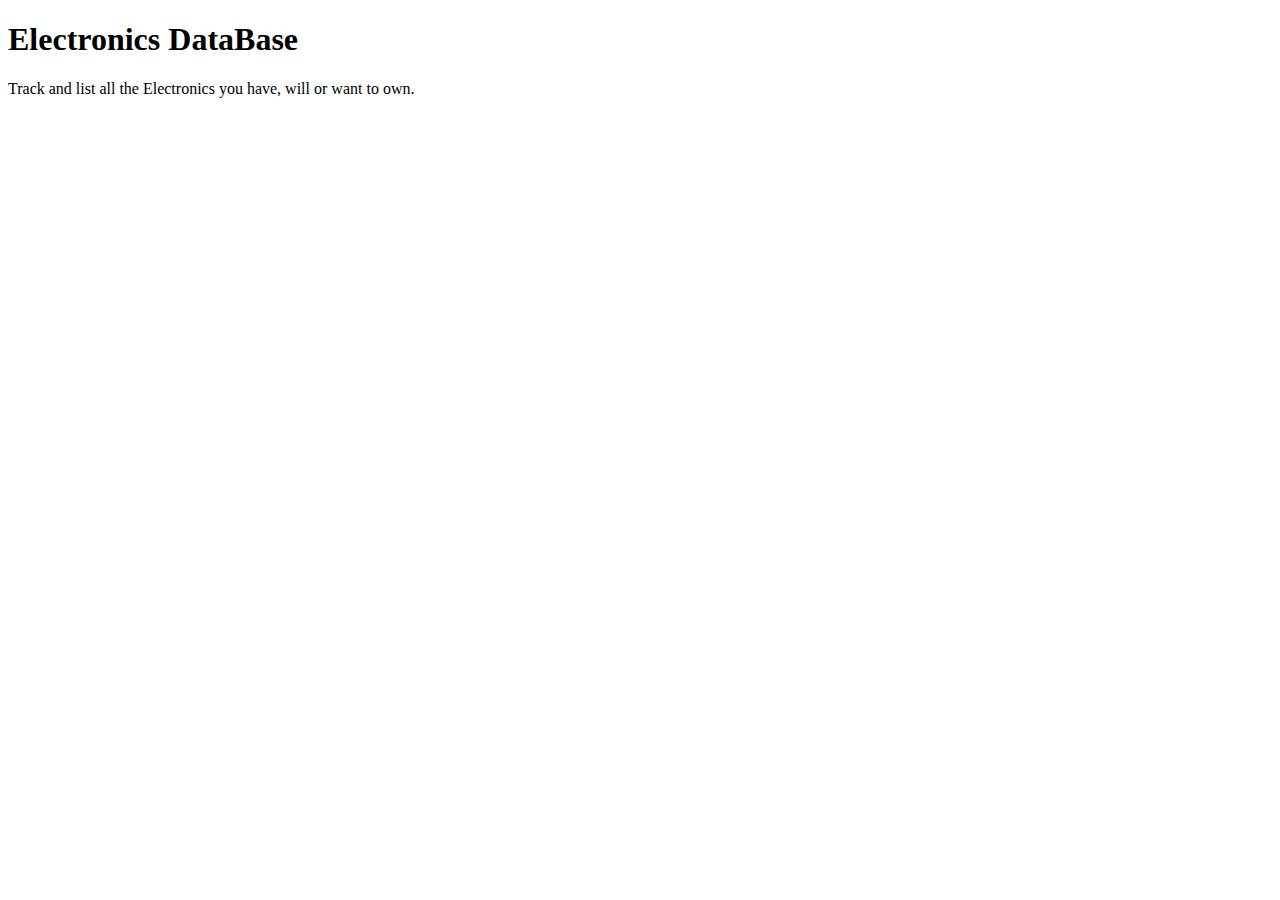
==== index.html @ b48f26b0 "1st commit forgot to commit" ====
<!DOCTYPE html>
<html lang="en">
<head>
	<meta charset="utf-8" />
	<meta name= "description" content= "Track and list all the Electronics you have, will or want to own."/>
	<meta name= "keywords" content= "gadget, electronics, database, list" />
	<meta name= "robots" content= "index, follow" />
	<meta name= "viewport" content= "user-scalable=no, width=device-width" />
	<title>Electronics DataBase</title>
</head>
<body>
	<h1>Electronics DataBase</h1>
	<p>Track and list all the Electronics you have, will or want to own.</p>
</body>
	
</html>
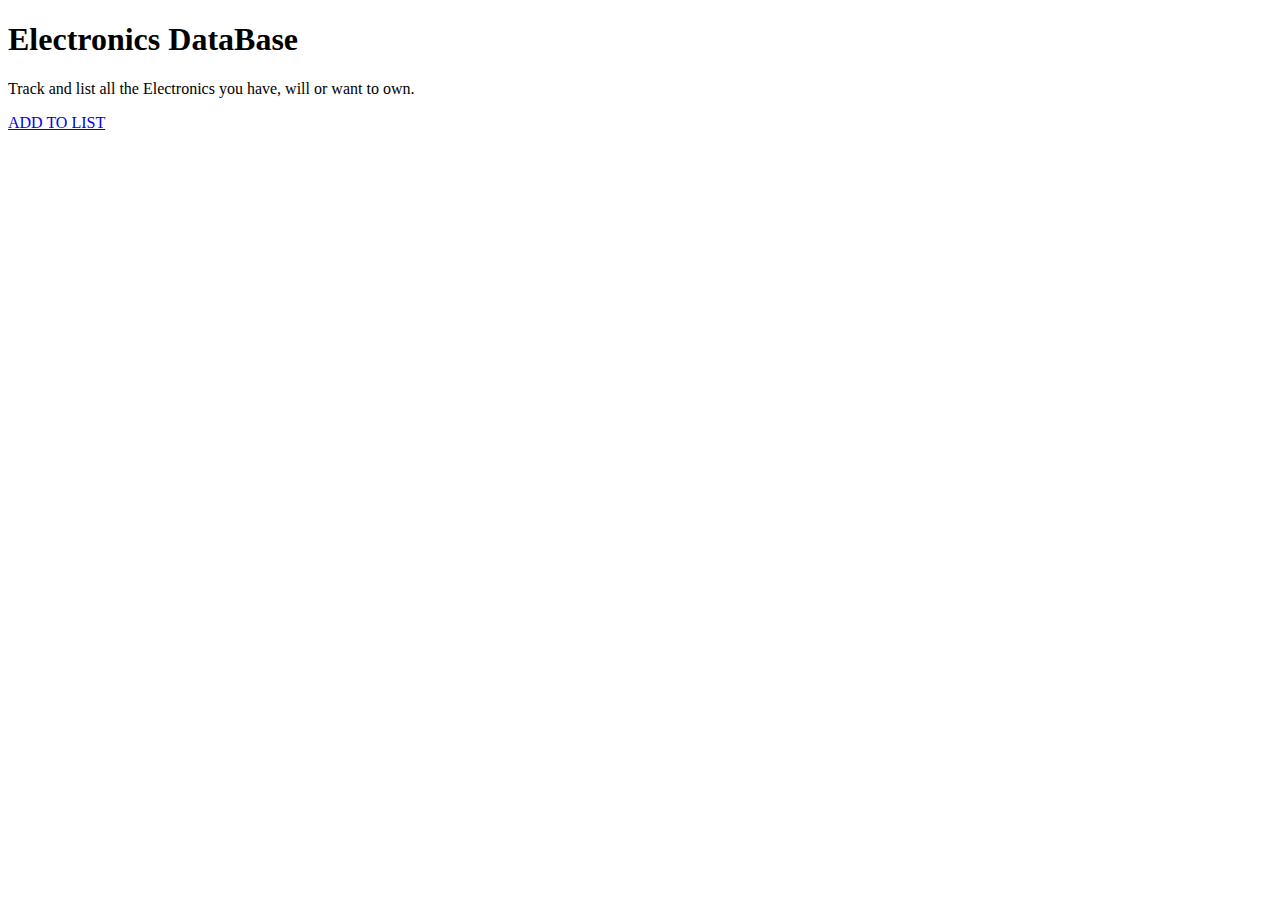
==== commit d7a3ae8d: "Stop using firefox" ====
--- a/index.html
+++ b/index.html
@@ -1,4 +1,8 @@
 <!DOCTYPE html>
+<!--Project: Web App Part 1-->
+<!--Rami Hollingsworth-->
+<!--Term 0112-->
+
 <html lang="en">
 <head>
 	<meta charset="utf-8" />
@@ -11,8 +15,8 @@
 <body>
 	<h1>Electronics DataBase</h1>
 	<p>Track and list all the Electronics you have, will or want to own.</p>
+	<a href="additem.html">ADD TO LIST</a>
 </body>
-	
 </html>
 
 
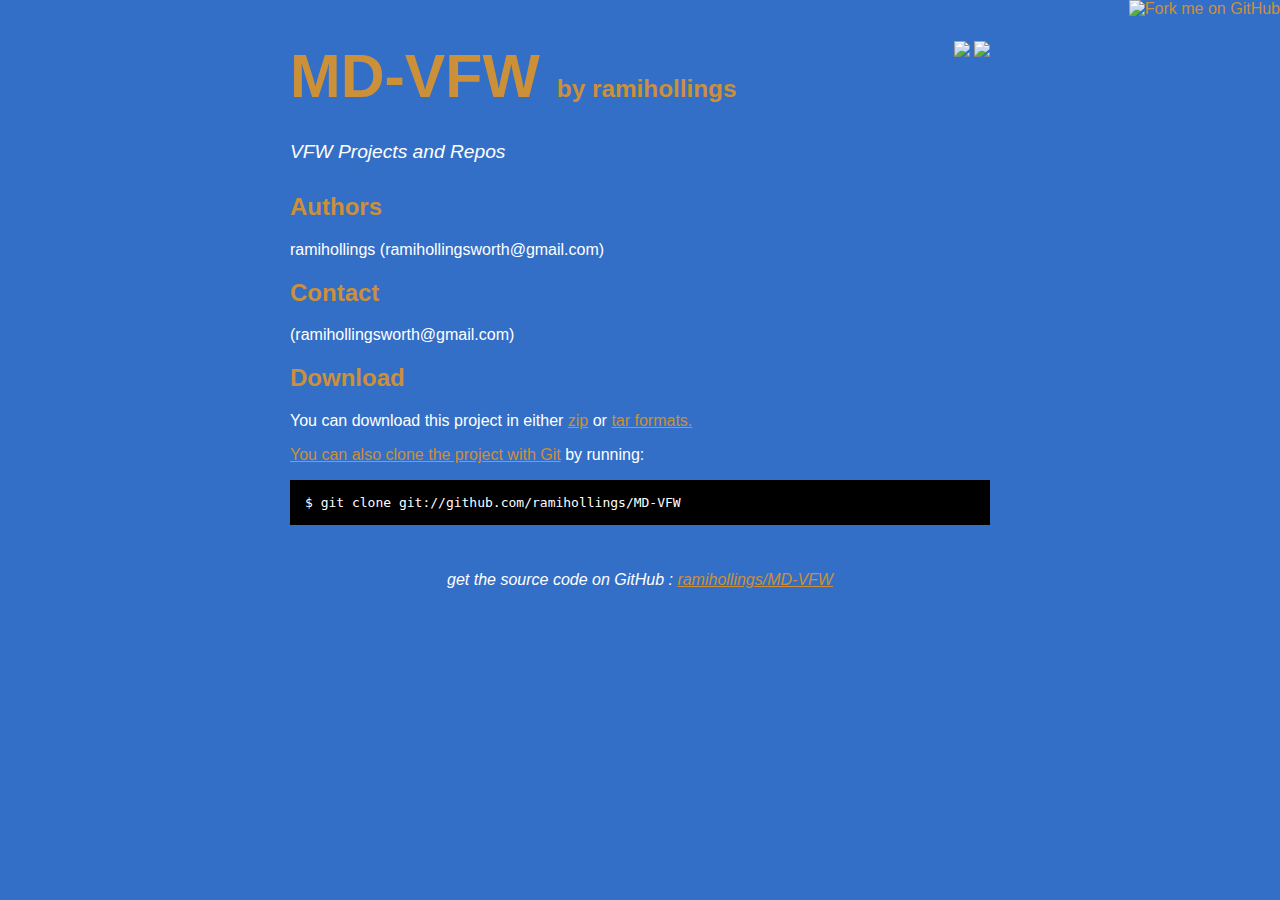
==== commit 63d341a8: "Created gh-pages branch via GitHub" ====
--- a/index.html
+++ b/index.html
@@ -1,26 +1,90 @@
 <!DOCTYPE html>
-<!--Project: Web App Part 1-->
-<!--Rami Hollingsworth-->
-<!--Term 0112-->
+<html>
+<head>
+  <meta charset='utf-8'>
 
-<html lang="en">
-<head>
-	<meta charset="utf-8" />
-	<meta name= "description" content= "Track and list all the Electronics you have, will or want to own."/>
-	<meta name= "keywords" content= "gadget, electronics, database, list" />
-	<meta name= "robots" content= "index, follow" />
-	<meta name= "viewport" content= "user-scalable=no, width=device-width" />
-	<title>Electronics DataBase</title>
+  <title>ramihollings/MD-VFW @ GitHub</title>
+
+  <style type="text/css">
+    body {
+      margin-top: 1.0em;
+      background-color: #336fc7;
+      font-family: Helvetica, Arial, FreeSans, san-serif;
+      color: #ffffff;
+    }
+    #container {
+      margin: 0 auto;
+      width: 700px;
+    }
+    h1 { font-size: 3.8em; color: #cc9038; margin-bottom: 3px; }
+    h1 .small { font-size: 0.4em; }
+    h1 a { text-decoration: none }
+    h2 { font-size: 1.5em; color: #cc9038; }
+    h3 { text-align: center; color: #cc9038; }
+    a { color: #cc9038; }
+    .description { font-size: 1.2em; margin-bottom: 30px; margin-top: 30px; font-style: italic;}
+    .download { float: right; }
+    pre { background: #000; color: #fff; padding: 15px;}
+    hr { border: 0; width: 80%; border-bottom: 1px solid #aaa}
+    .footer { text-align:center; padding-top:30px; font-style: italic; }
+  </style>
 </head>
+
 <body>
-	<h1>Electronics DataBase</h1>
-	<p>Track and list all the Electronics you have, will or want to own.</p>
-	<a href="additem.html">ADD TO LIST</a>
+  <a href="https://github.com/ramihollings/MD-VFW"><img style="position: absolute; top: 0; right: 0; border: 0;" src="http://s3.amazonaws.com/github/ribbons/forkme_right_darkblue_121621.png" alt="Fork me on GitHub" /></a>
+
+  <div id="container">
+
+    <div class="download">
+      <a href="https://github.com/ramihollings/MD-VFW/zipball/master">
+        <img border="0" width="90" src="https://github.com/images/modules/download/zip.png"></a>
+      <a href="https://github.com/ramihollings/MD-VFW/tarball/master">
+        <img border="0" width="90" src="https://github.com/images/modules/download/tar.png"></a>
+    </div>
+
+    <h1><a href="https://github.com/ramihollings/MD-VFW">MD-VFW</a>
+      <span class="small">by <a href="https://github.com/ramihollings">ramihollings</a></span></h1>
+
+    <div class="description">
+      VFW Projects and Repos
+    </div>
+
+    
+
+    
+
+    
+
+    
+
+    
+      <h2>Authors</h2>
+      <p>ramihollings (ramihollingsworth@gmail.com)+<br/>      </p>
+    
+
+    
+      <h2>Contact</h2>
+      <p> (ramihollingsworth@gmail.com)+<br/>      </p>
+    
+
+    <h2>Download</h2>
+    <p>
+      You can download this project in either
+      <a href="https://github.com/ramihollings/MD-VFW/zipball/master">zip</a> or
+      <a href="https://github.com/ramihollings/MD-VFW/tarball/master">tar formats.
+    </p>
+    <p>You can also clone the project with <a href="http://git-scm.com">Git</a>
+      by running:
+      <pre>$ git clone git://github.com/ramihollings/MD-VFW</pre>
+    </p>
+
+    <div class="footer">
+      get the source code on GitHub : <a href="https://github.com/ramihollings/MD-VFW">ramihollings/MD-VFW</a>
+    </div>
+
+  </div>
+
 </body>
 </html>
-
-
-
-
-
-
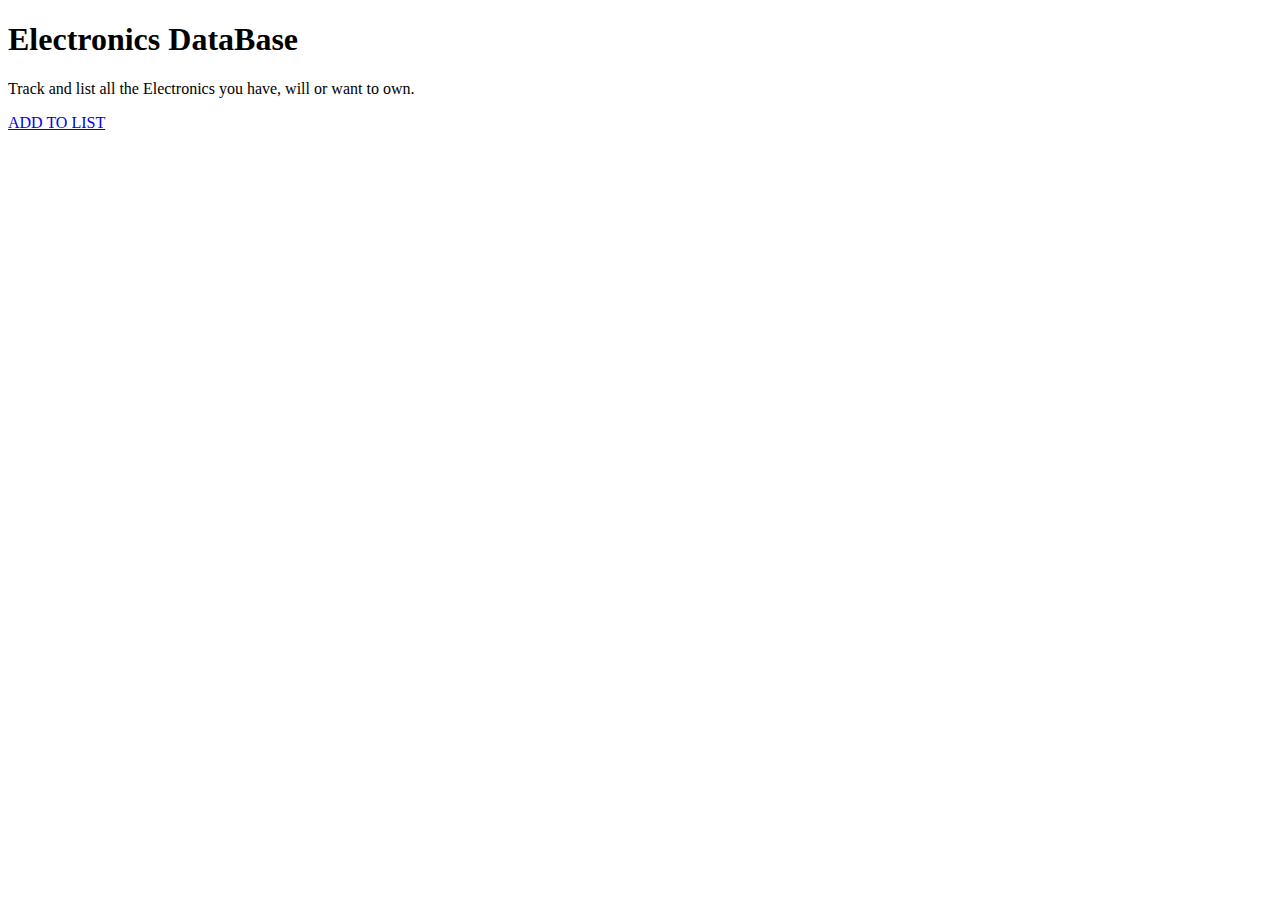
==== commit f3c0035a: "Sat Finish" ====
--- a/index.html
+++ b/index.html
@@ -1,90 +1,26 @@
 <!DOCTYPE html>
-<html>
+<!--Project: Web App Part 2-->
+<!--Rami Hollingsworth-->
+<!--Term 0112-->
+
+<html lang="en">
 <head>
-  <meta charset='utf-8'>
-
-  <title>ramihollings/MD-VFW @ GitHub</title>
-
-  <style type="text/css">
-    body {
-      margin-top: 1.0em;
-      background-color: #336fc7;
-      font-family: Helvetica, Arial, FreeSans, san-serif;
-      color: #ffffff;
-    }
-    #container {
-      margin: 0 auto;
-      width: 700px;
-    }
-    h1 { font-size: 3.8em; color: #cc9038; margin-bottom: 3px; }
-    h1 .small { font-size: 0.4em; }
-    h1 a { text-decoration: none }
-    h2 { font-size: 1.5em; color: #cc9038; }
-    h3 { text-align: center; color: #cc9038; }
-    a { color: #cc9038; }
-    .description { font-size: 1.2em; margin-bottom: 30px; margin-top: 30px; font-style: italic;}
-    .download { float: right; }
-    pre { background: #000; color: #fff; padding: 15px;}
-    hr { border: 0; width: 80%; border-bottom: 1px solid #aaa}
-    .footer { text-align:center; padding-top:30px; font-style: italic; }
-  </style>
+	<meta charset="utf-8" />
+	<meta name= "description" content= "Track and list all the Electronics you have, will or want to own."/>
+	<meta name= "keywords" content= "gadget, electronics, database, list" />
+	<meta name= "robots" content= "index, follow" />
+	<meta name= "viewport" content= "user-scalable=no, width=device-width" />
+	<title>Electronics DataBase</title>
 </head>
-
 <body>
-  <a href="https://github.com/ramihollings/MD-VFW"><img style="position: absolute; top: 0; right: 0; border: 0;" src="http://s3.amazonaws.com/github/ribbons/forkme_right_darkblue_121621.png" alt="Fork me on GitHub" /></a>
-
-  <div id="container">
-
-    <div class="download">
-      <a href="https://github.com/ramihollings/MD-VFW/zipball/master">
-        <img border="0" width="90" src="https://github.com/images/modules/download/zip.png"></a>
-      <a href="https://github.com/ramihollings/MD-VFW/tarball/master">
-        <img border="0" width="90" src="https://github.com/images/modules/download/tar.png"></a>
-    </div>
-
-    <h1><a href="https://github.com/ramihollings/MD-VFW">MD-VFW</a>
-      <span class="small">by <a href="https://github.com/ramihollings">ramihollings</a></span></h1>
-
-    <div class="description">
-      VFW Projects and Repos
-    </div>
-
-    
-
-    
-
-    
-
-    
-
-    
-      <h2>Authors</h2>
-      <p>ramihollings (ramihollingsworth@gmail.com)-<br/>      </p>
-    
-
-    
-      <h2>Contact</h2>
-      <p> (ramihollingsworth@gmail.com)-<br/>      </p>
-    
-
-    <h2>Download</h2>
-    <p>
-      You can download this project in either
-      <a href="https://github.com/ramihollings/MD-VFW/zipball/master">zip</a> or
-      <a href="https://github.com/ramihollings/MD-VFW/tarball/master">tar formats.
-    </p>
-    <p>You can also clone the project with <a href="http://git-scm.com">Git</a>
-      by running:
-      <pre>$ git clone git://github.com/ramihollings/MD-VFW</pre>
-    </p>
-
-    <div class="footer">
-      get the source code on GitHub : <a href="https://github.com/ramihollings/MD-VFW">ramihollings/MD-VFW</a>
-    </div>
-
-  </div>
-
+	<h1>Electronics DataBase</h1>
+	<p>Track and list all the Electronics you have, will or want to own.</p>
+	<a href="additem.html">ADD TO LIST</a>
 </body>
 </html>
+
+
+
+
+
+
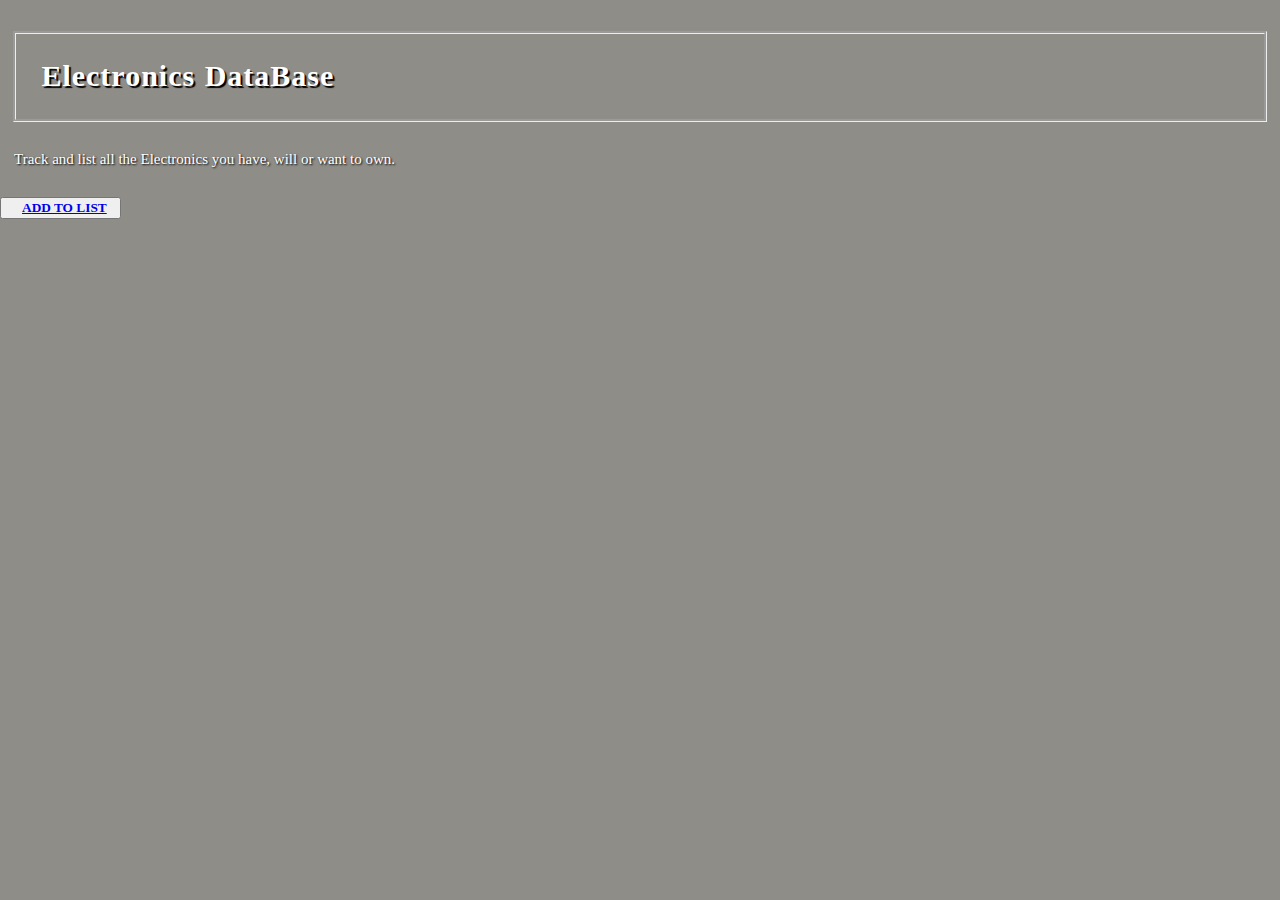
==== commit 7c218357: "finished CSS" ====
--- a/index.html
+++ b/index.html
@@ -11,11 +11,12 @@
 	<meta name= "robots" content= "index, follow" />
 	<meta name= "viewport" content= "user-scalable=no, width=device-width" />
 	<title>Electronics DataBase</title>
+	<link rel="stylesheet" href= "style.css" />
 </head>
 <body>
 	<h1>Electronics DataBase</h1>
 	<p>Track and list all the Electronics you have, will or want to own.</p>
-	<a href="additem.html">ADD TO LIST</a>
+	<button><a href="additem.html">ADD TO LIST</a></button>
 </body>
 </html>
 
--- a/style.css
+++ b/style.css
@@ -0,0 +1,73 @@
+/*
+CSS Style Sheet
+Project: Web App Part 2
+Rami Hollingsworth
+Term 0112
+*/
+
+h1 {
+	border-style: groove;
+	padding: 2%;
+	margin: 1%;
+	background-color: 5F5E62;
+	color: white;
+	font-size: 30px;
+	letter-spacing: 1px;
+	word-spacing: 1px;
+	text-shadow: 2px 2px 1px black;
+	font-family: "Century Gothic";
+}
+
+nav {
+	list-style-type: none;
+	font-family: "Gill Sans";
+}
+
+form {
+	display: inline;
+	border-style: none;
+	font-family: "Century Gothic";
+}
+
+body {
+	text-align: left;
+	display: inline;
+	background-color: #8F8D88;
+}
+legend {
+	margin: 20px;
+	padding-right: 3%;
+	text-shadow: 1px 1px 2px white;
+	font-style: italic;
+	font-size: 18px;
+	font-family: "Century Gothic";
+}
+
+li {
+	display: block;
+	float: none;
+	font-family: "Century Gothic";
+	list-style-type: none;
+}
+button {
+	margin-left: auto
+	padding-left: 1px;
+	padding-right: 12px;
+	background-color: 261F40;
+	font-weight: bold;
+	font-variant: small-caps;
+	font-family: "Gill Sans";
+}
+a {
+	padding-left: 14px;
+	font-family: "Gill Sans";
+}
+p {
+	padding: 14px;
+	color: white;
+	font-size: 15px;
+	text-shadow: 1px 1px 2px black;
+	font-family: "Century Gothic";
+}
+
+
